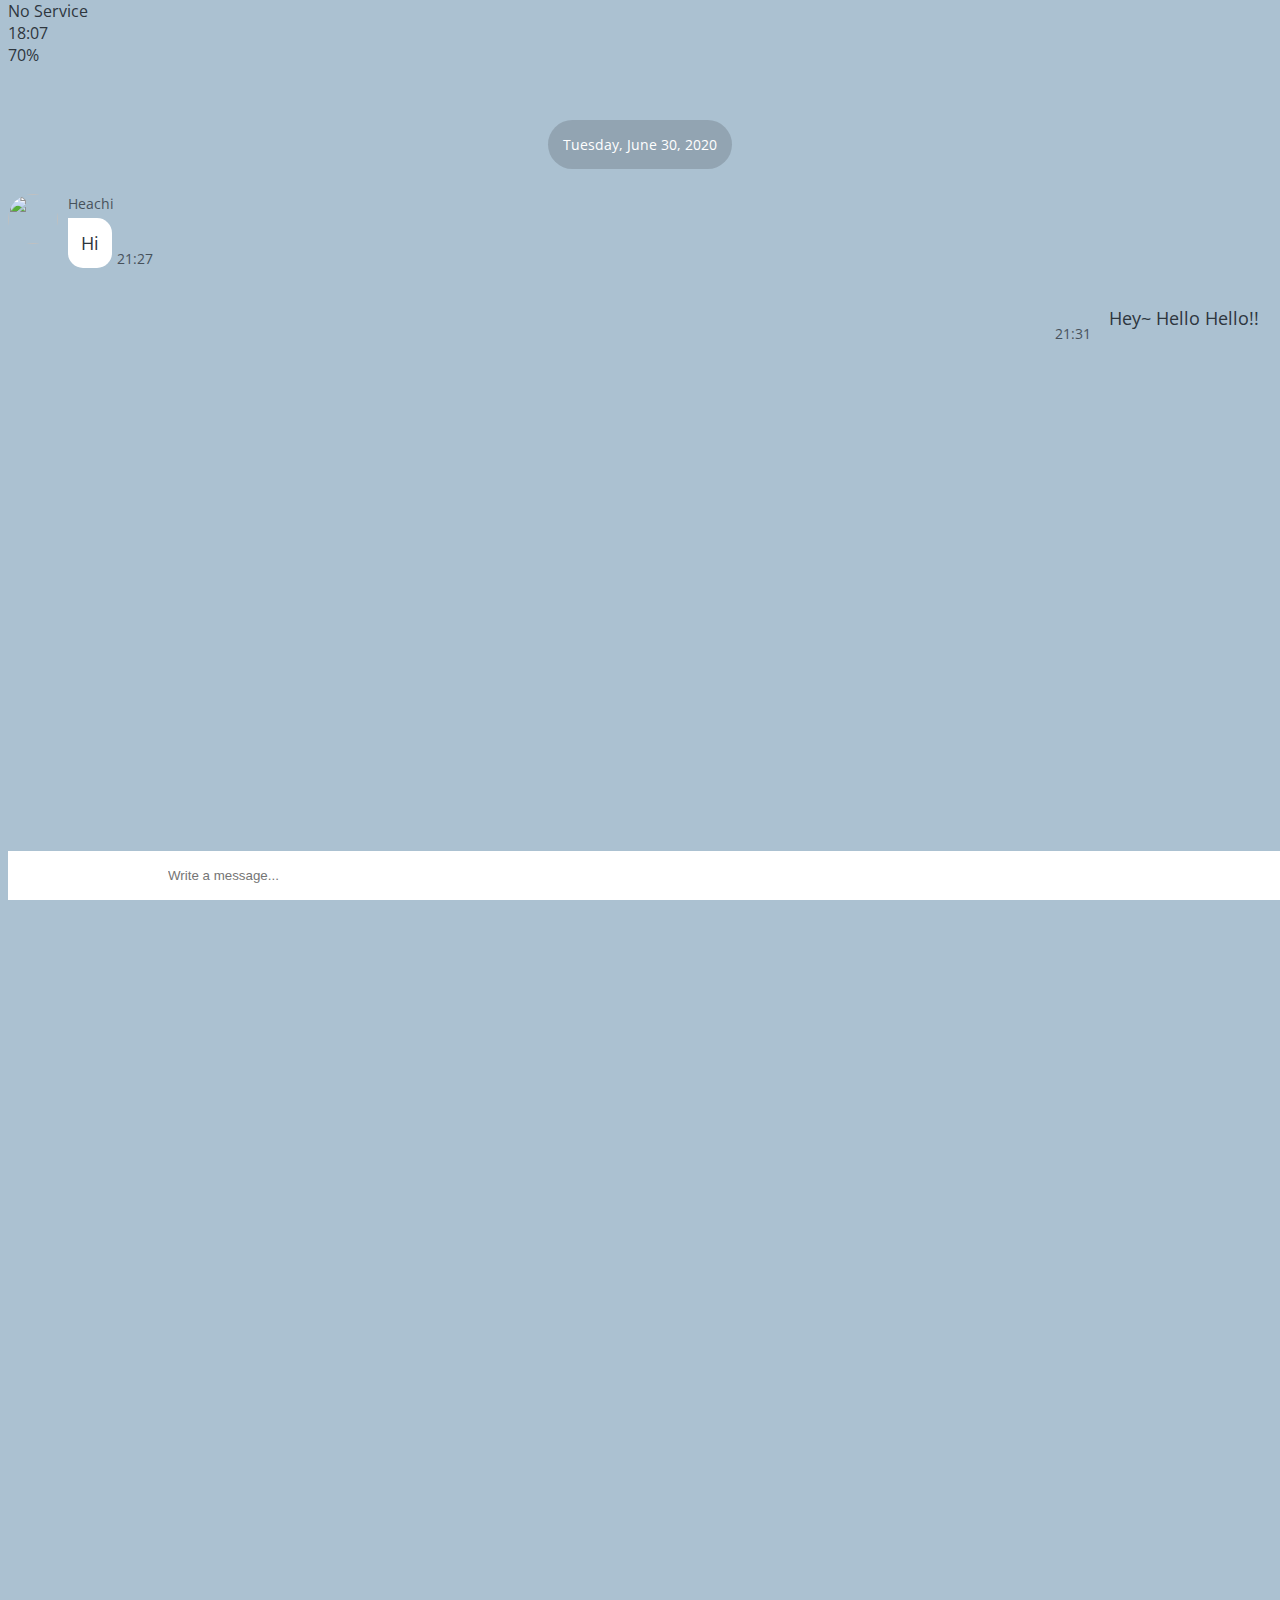
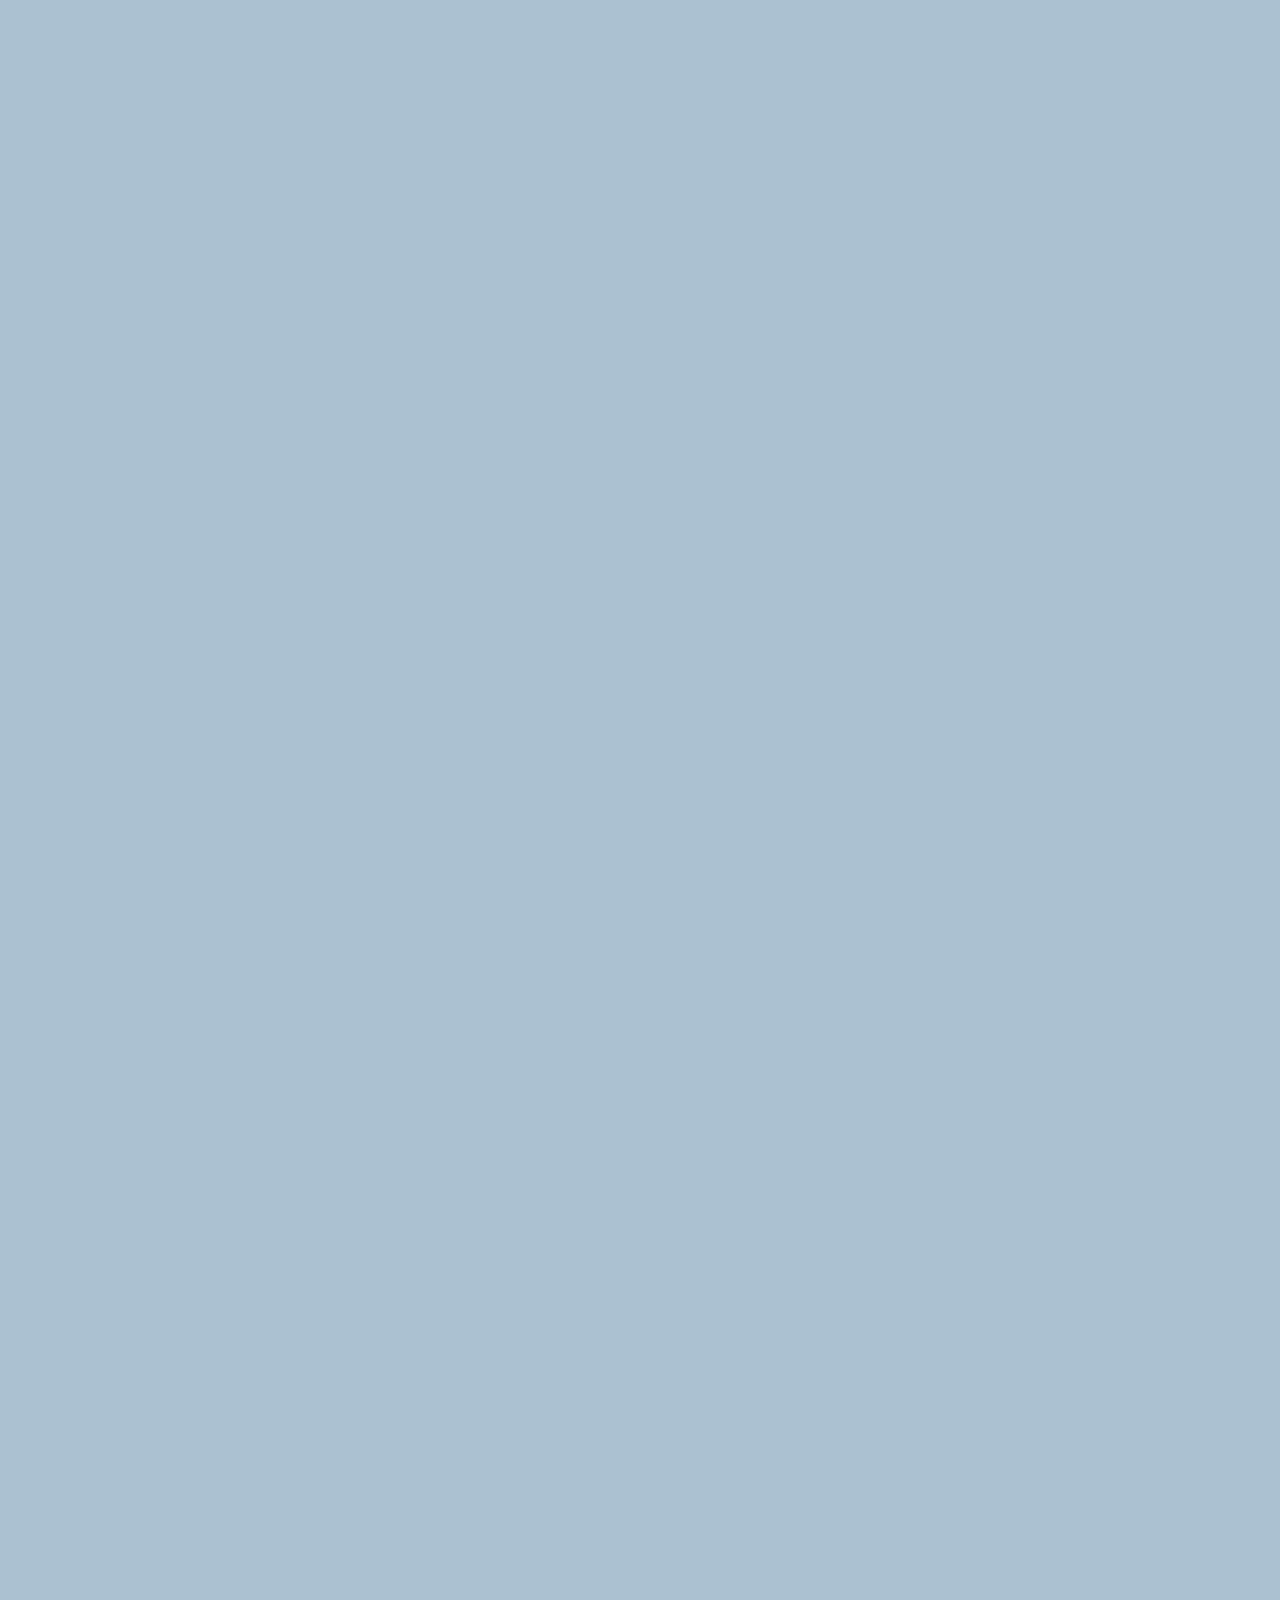
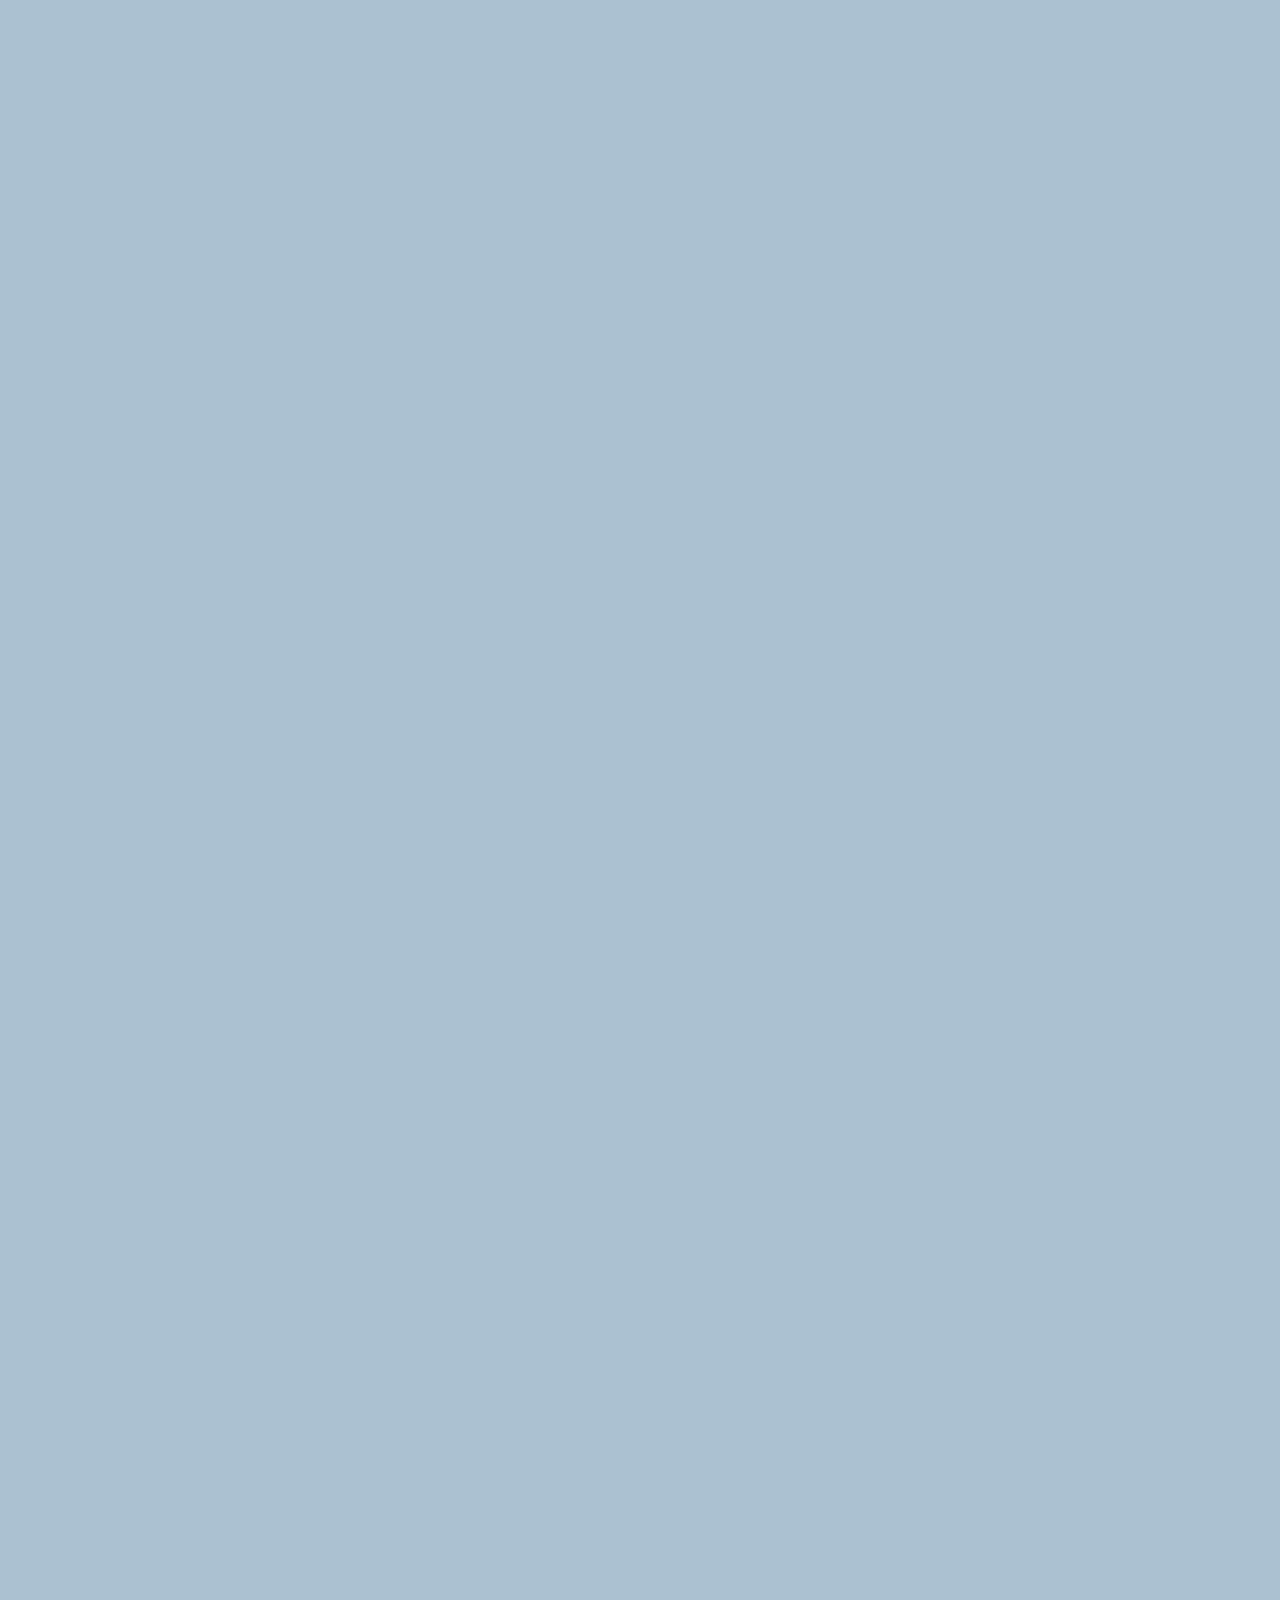
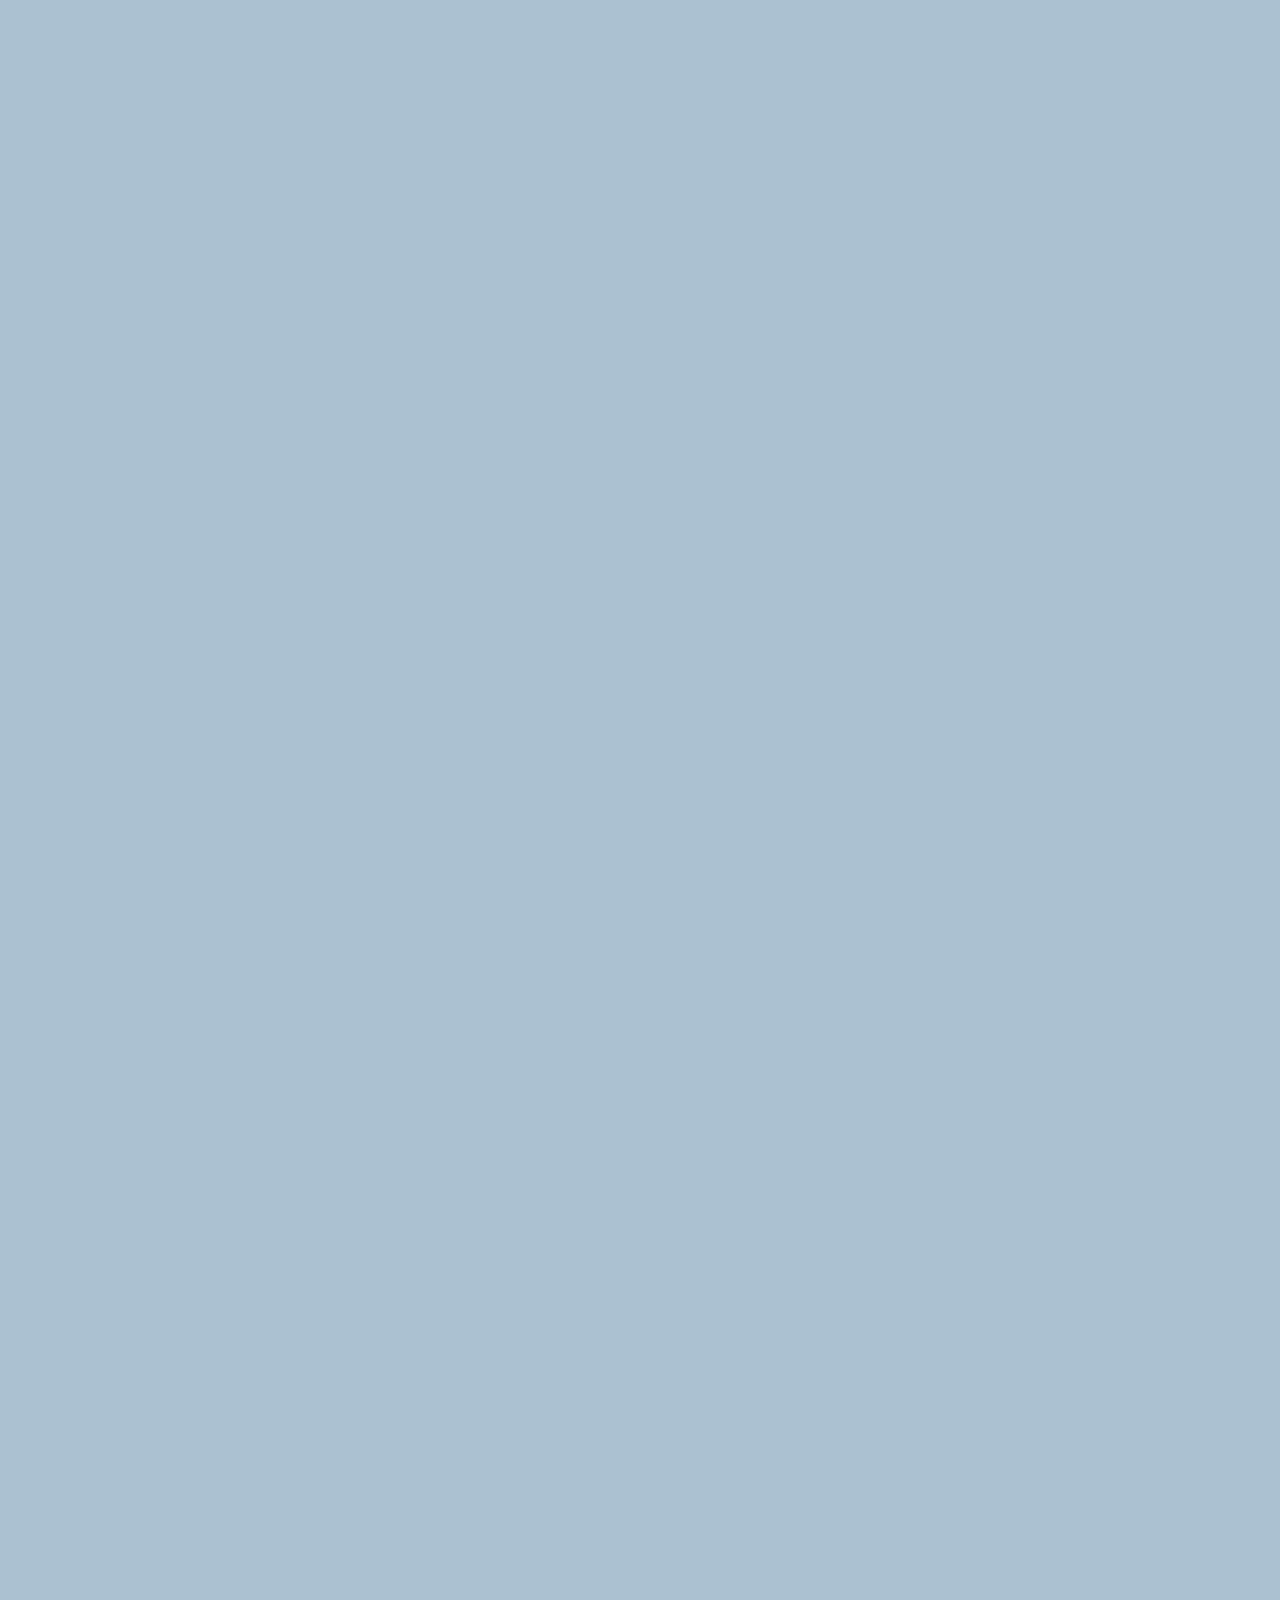
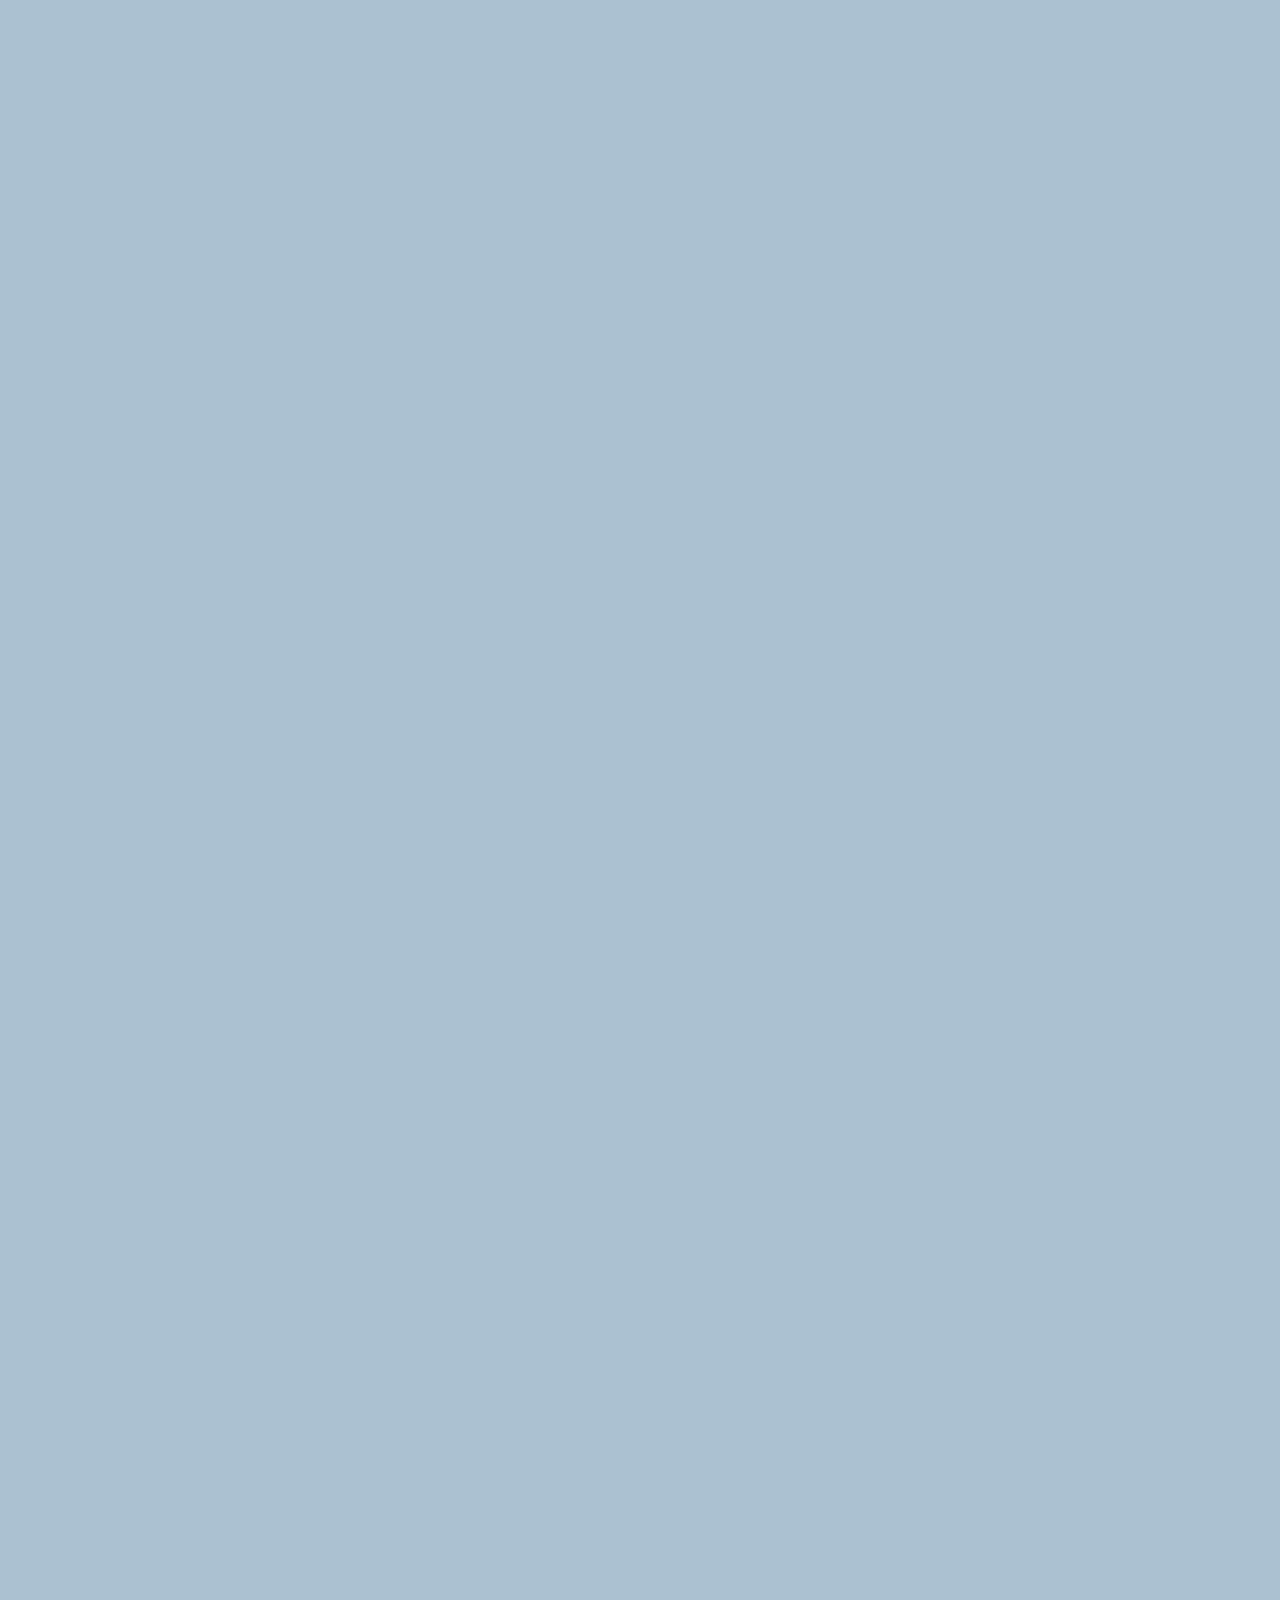
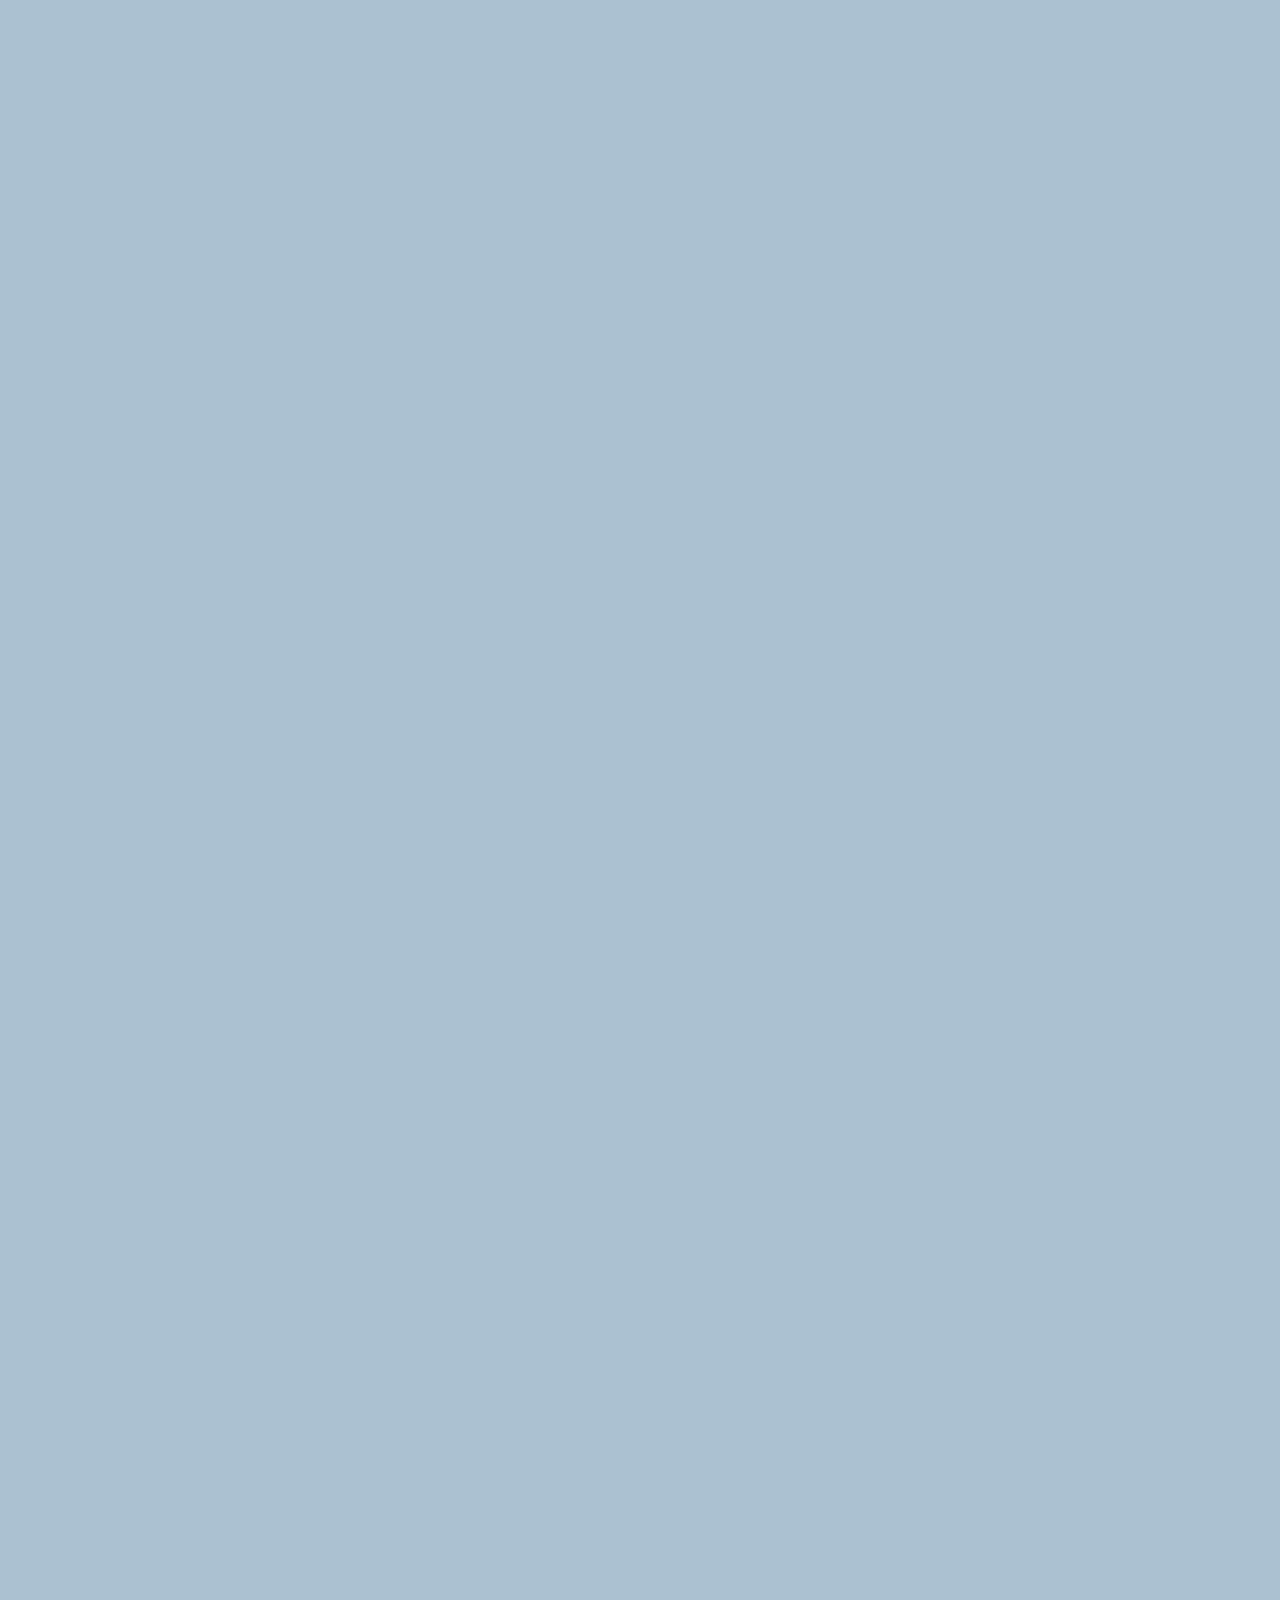
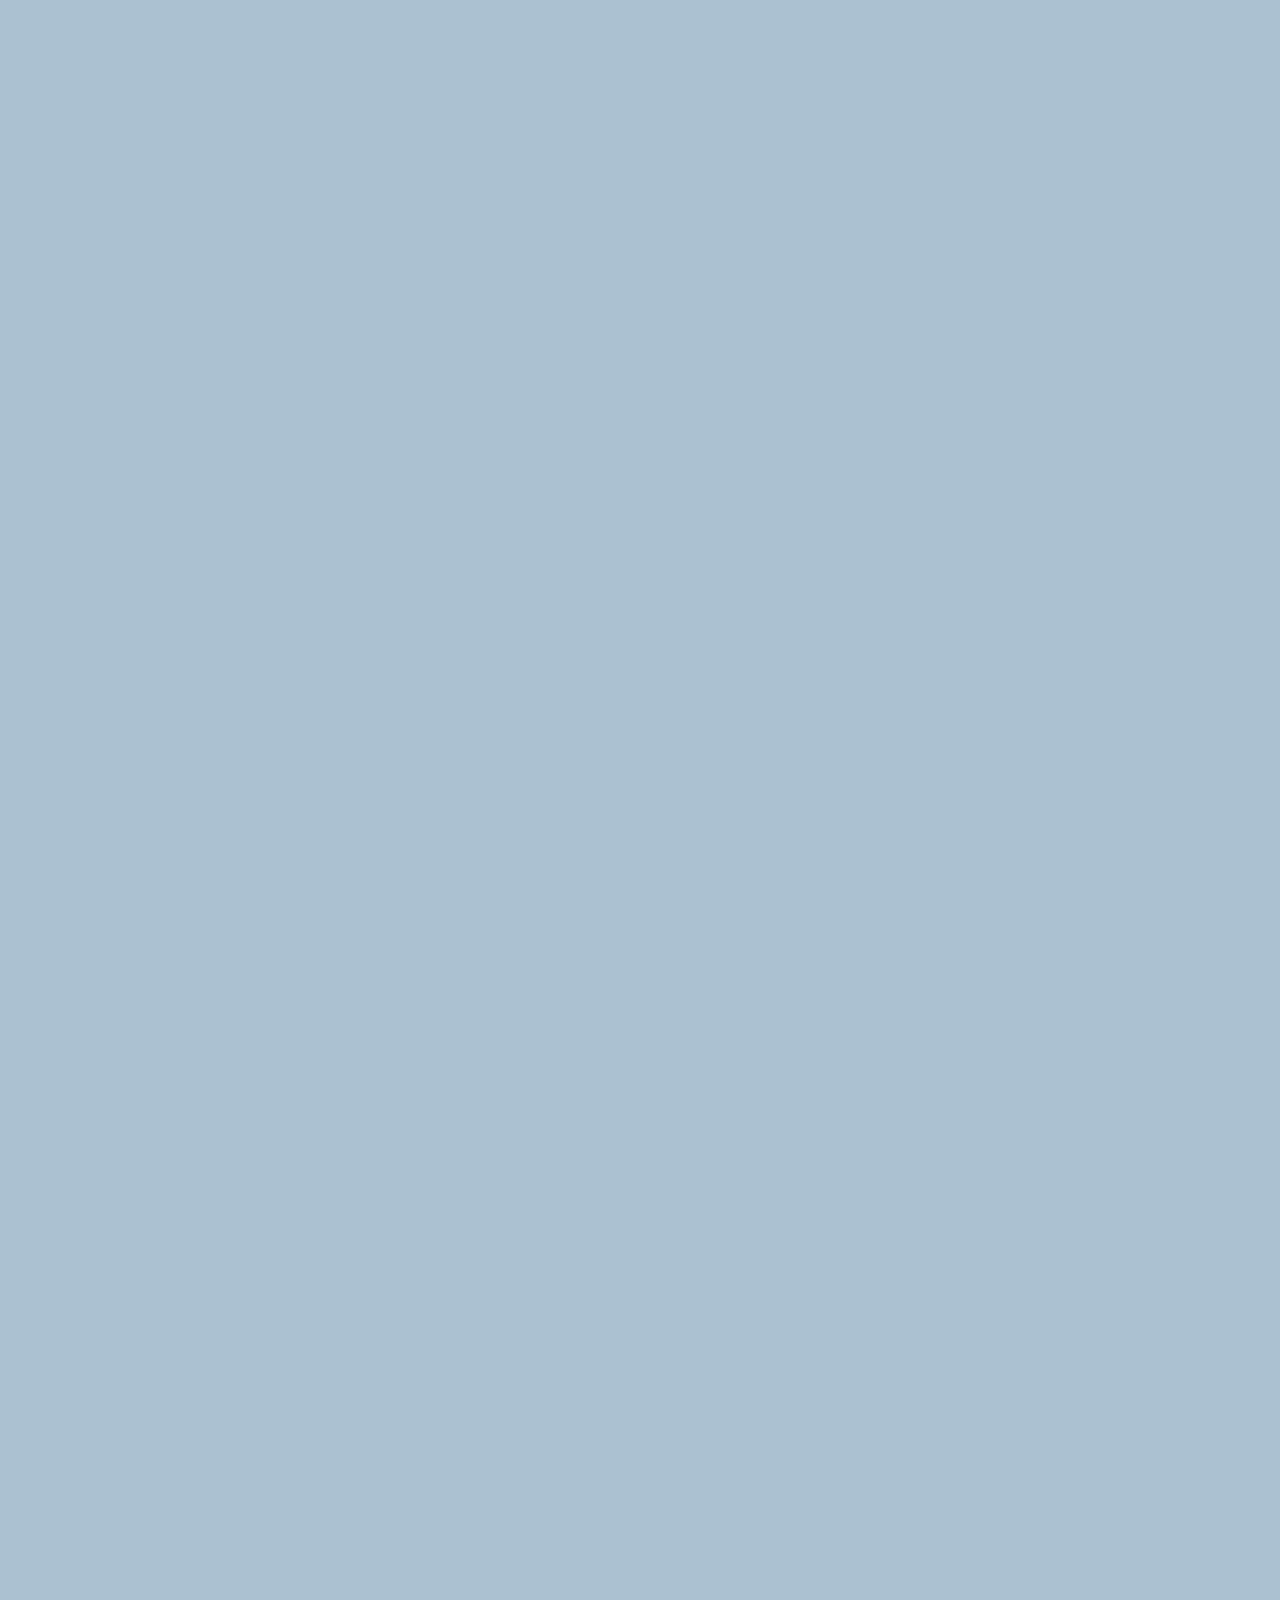
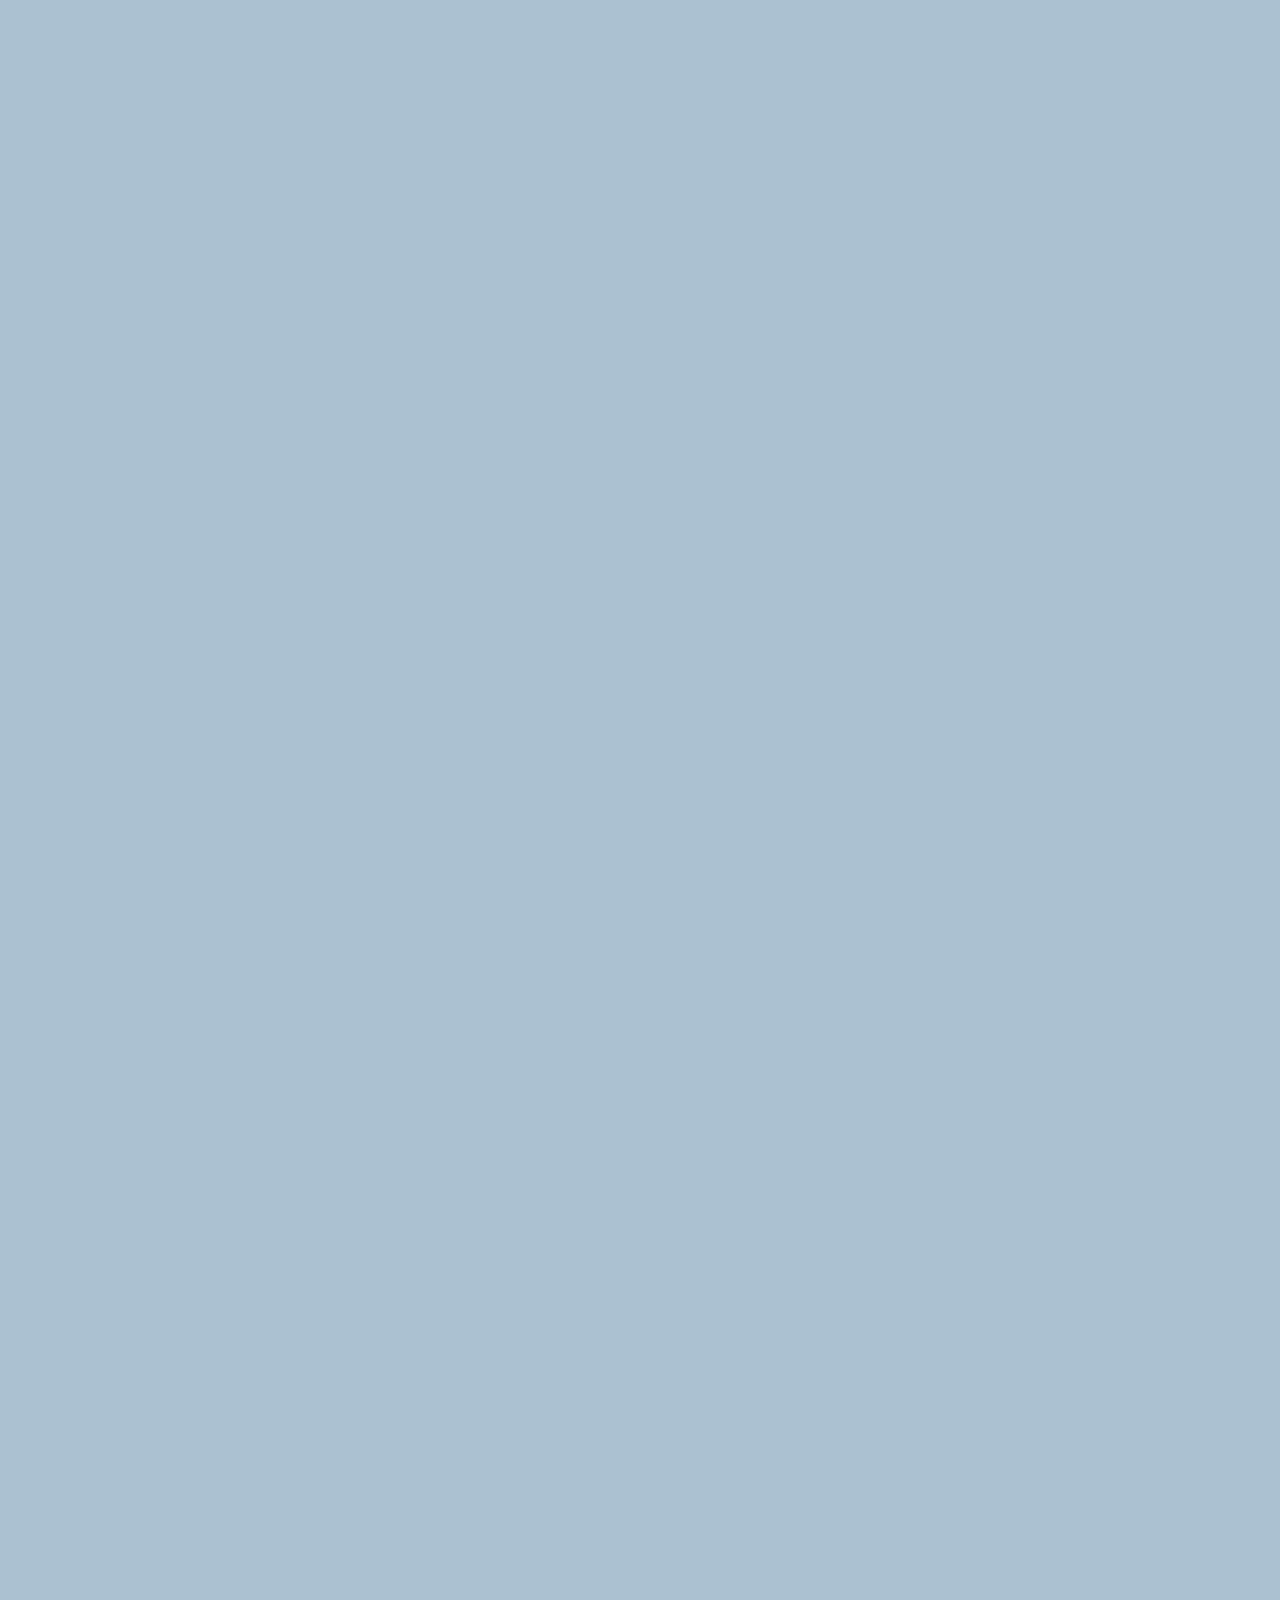
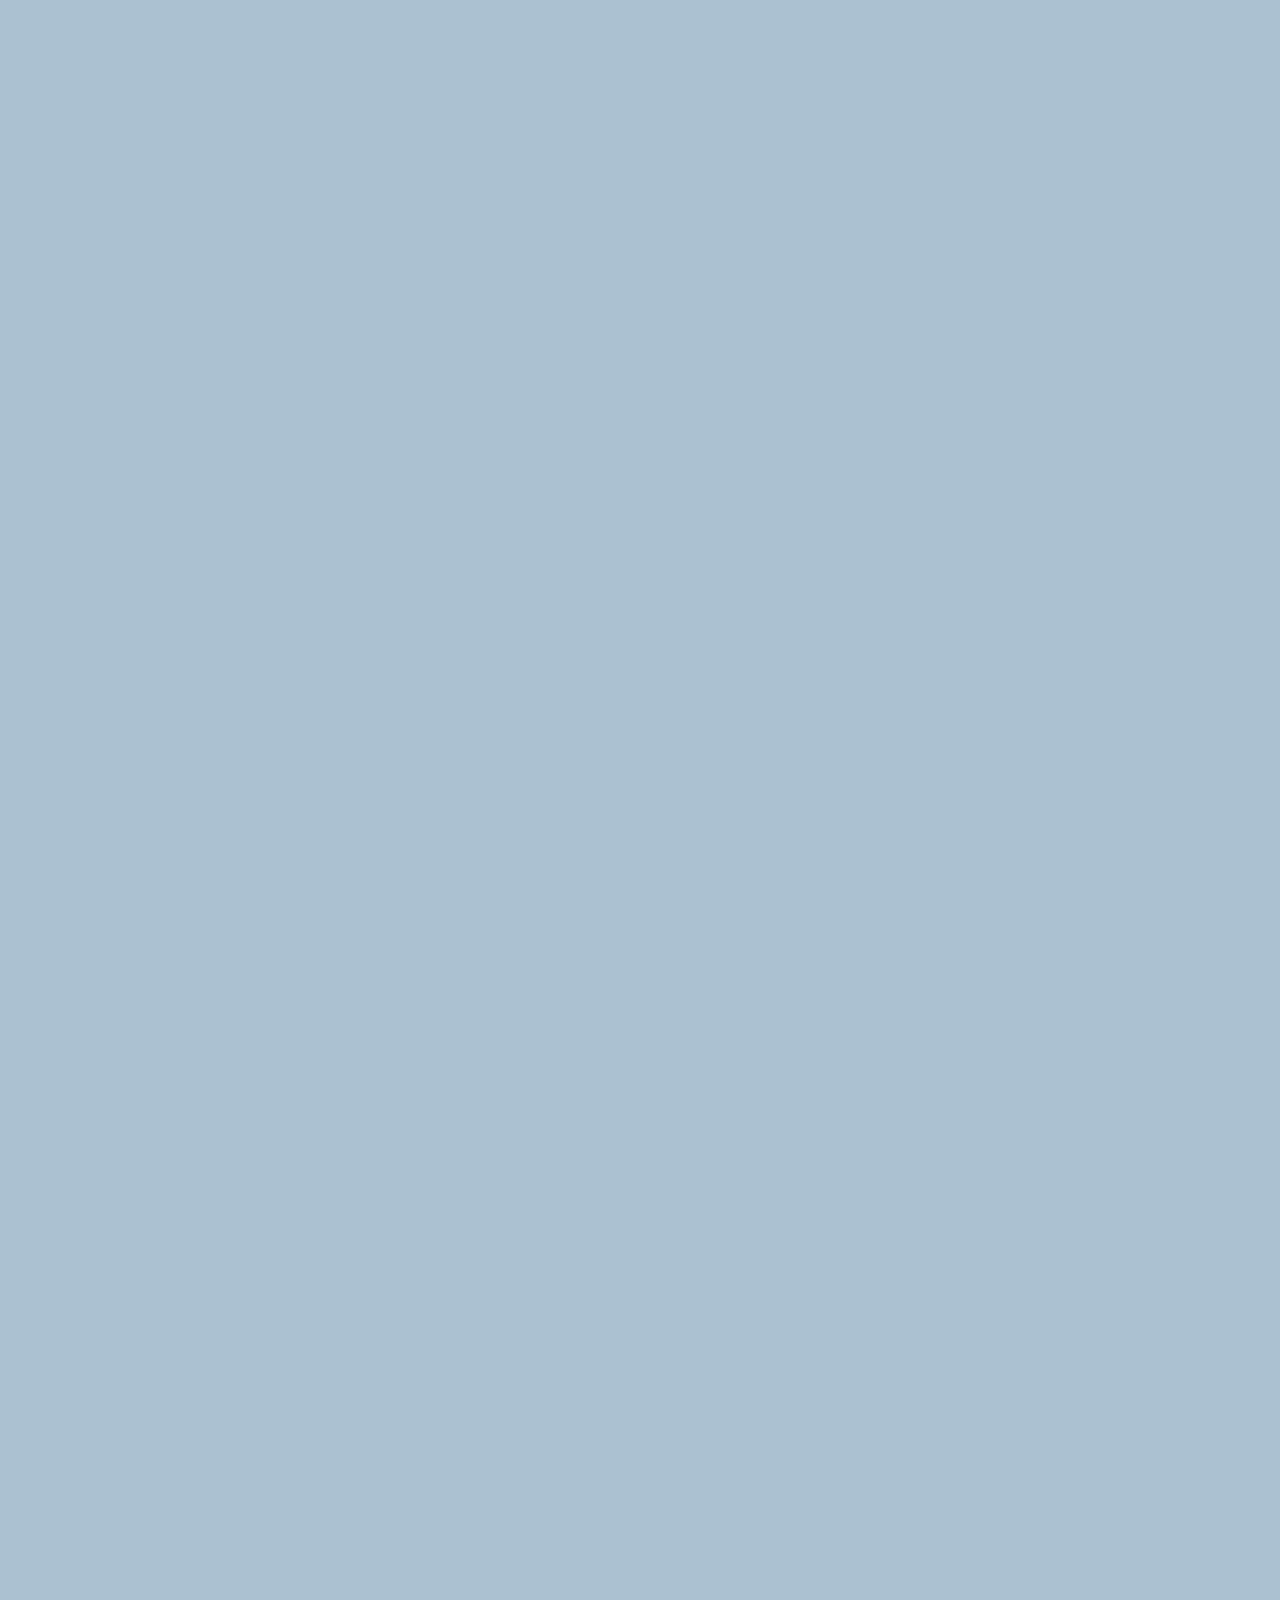
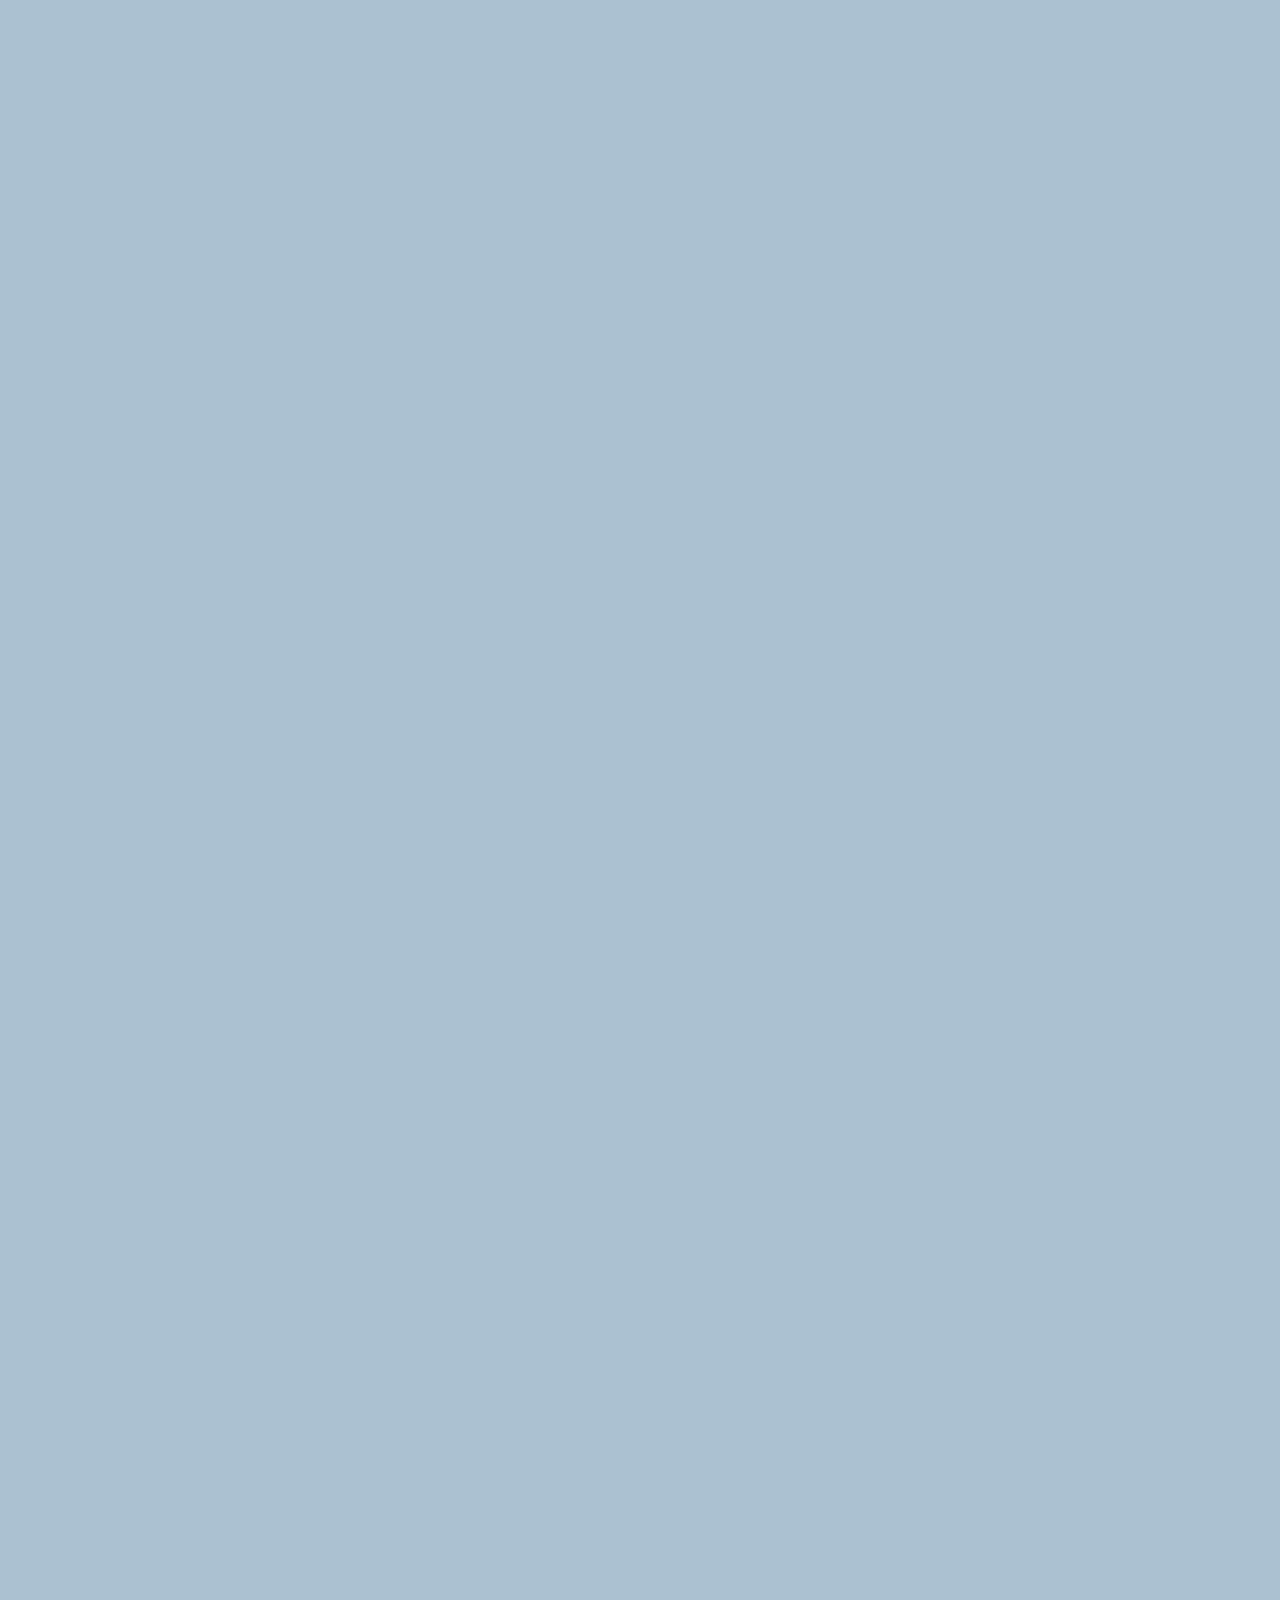
==== chat.html @ 616a5c73 "Feat: chat, loading html 작성" ====
<!DOCTYPE html>
<html lang="ko">

<head>
	<link rel="stylesheet" href="/css/styles.css">
	<meta charset="UTF-8">
	<meta http-equiv="X-UA-Compatible" content="IE=edge">
	<meta name="viewport" content="width=device-width, initial-scale=1.0">
	<title>Chat - Kokoa Talk Clone</title>
	<meta name="description" content="This is Kokoa Clone">
</head>

<body id="chat-screen">
	<div class="status-bar">
		<div class="status-bar__column">
			<span>No Service</span>
			<i class="fas fa-wifi"></i>
		</div>
		<div class="status-bar__column">
			<span>18:07</span>
		</div>
		<div class="status-bar__column">
			<span>70%</span>
			<i class="fas fa-battery-full" fa-2x></i>
			<i class="fas fa-bolt"></i>
		</div>
	</div>

	<header class="alt-header">
		<div class="alt-header__column">
			<a href="chats.html">
				<i class="fas fa-angle-left fa-3x"></i>
			</a>
		</div>
		<div class="alt-header__column">
			<h1 class="alt-header-title">Haechi</h1>
		</div>
		<div class="alt-header__column">
			<span><i class="fas fa-search fa-lg"></i></span>
			<span><i class="fas fa-bars fa-lg"></i></span>
		</div>
	</header>

	<main class="main-screen main-chat">
		<div class="chat__timestamp">
			Tuesday, June 30, 2020
		</div>

		<div class="message-row">
			<img src="https://pbs.twimg.com/profile_images/1377637229833584642/5Nfz3_Jg.jpg" alt="" />
			<div class="message-row__content">
				<span class="message__author">Heachi</span>
				<div class="message__info">
					<span class="message__bubble">Hi</span>
					<span class="message__time">21:27</span>
				</div>
			</div>
		</div>

		<div class="message-row message-row--own">
			<div class="message-row__content">
				<div class="message__info">
					<span class="message__bubble">Hey~ Hello Hello!!</span>
					<span class="message__time">21:31</span>
				</div>
			</div>
		</div>
	</main>

	<form class="reply">
		<div class="form__column">
			<i class="far fa-plus-square fa-lg"></i>
		</div>
		<div class="reply__column">
			<input type="text" name="" id="" placeholder="Write a message..." />
			<i class="far fa-smile fa-lg"></i>
			<button>
				<i class="fas fa-arrow-up"></i>
			</button>
		</div>
	</form>

	<script src="https://kit.fontawesome.com/b0b02d4bd9.js" crossorigin="anonymous"></script>
</body>

</html>
---- css/styles.css ----
@import url('https://fonts.googleapis.com/css2?family=Open+Sans:wght@400;600&display=swap');
@import 'reset.css';
@import 'variables.css';

/* Components */
@import 'components/status-bar.css';
@import 'components/nav-bar.css';
@import 'components/screen-header.css';
@import 'components/user-component.css';
@import 'components/badge.css';
@import 'components/icon-row.css';
@import 'components/alt-screen-header.css';

/* Screens */
@import 'screens/login.css';
@import 'screens/friends.css';
@import 'screens/find.css';
@import 'screens/more.css';
@import 'screens/settings.css';
@import 'screens/chat.css';

body {
    color: #2e363e;
    font-family: 'Open Sans', sans-serif;
    /* height: 1000vh; */
    margin-top: 40px;
}

.main-screen {
    padding: 0px var(--horizontal-space);
}
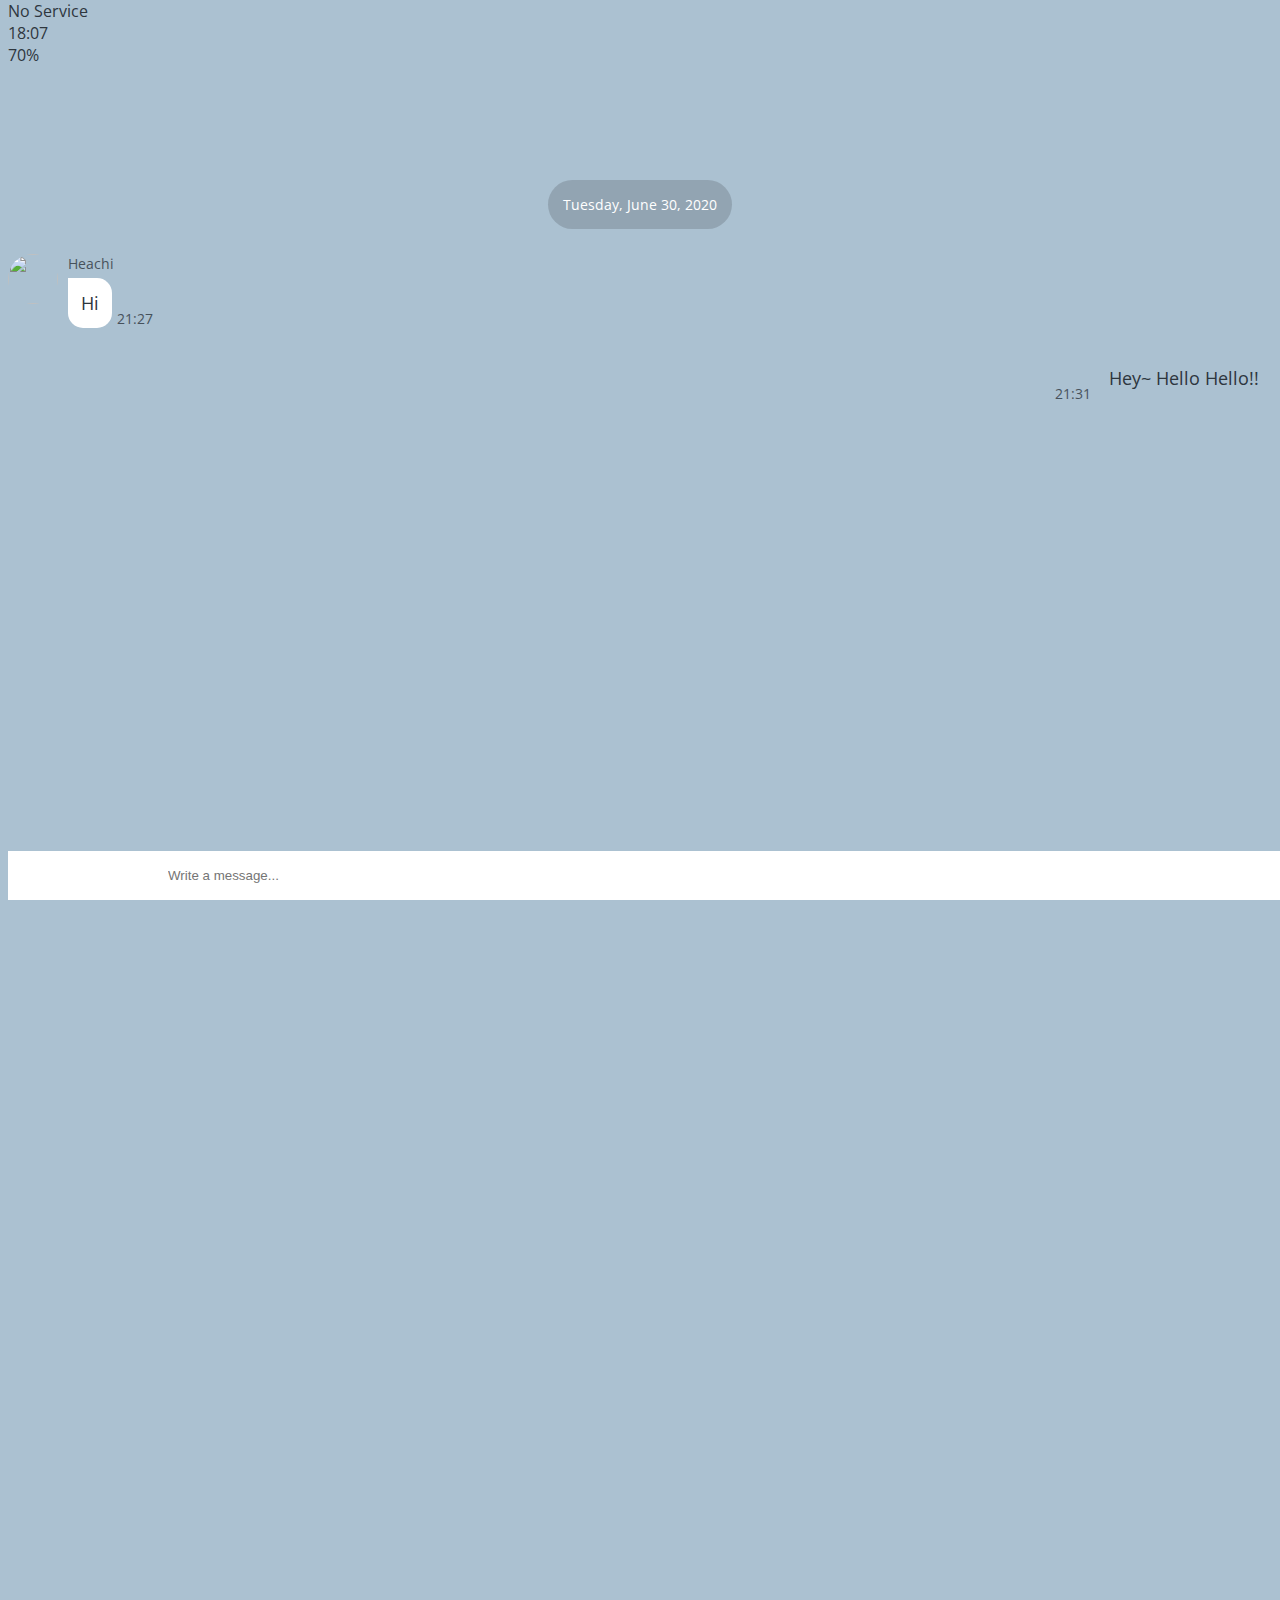
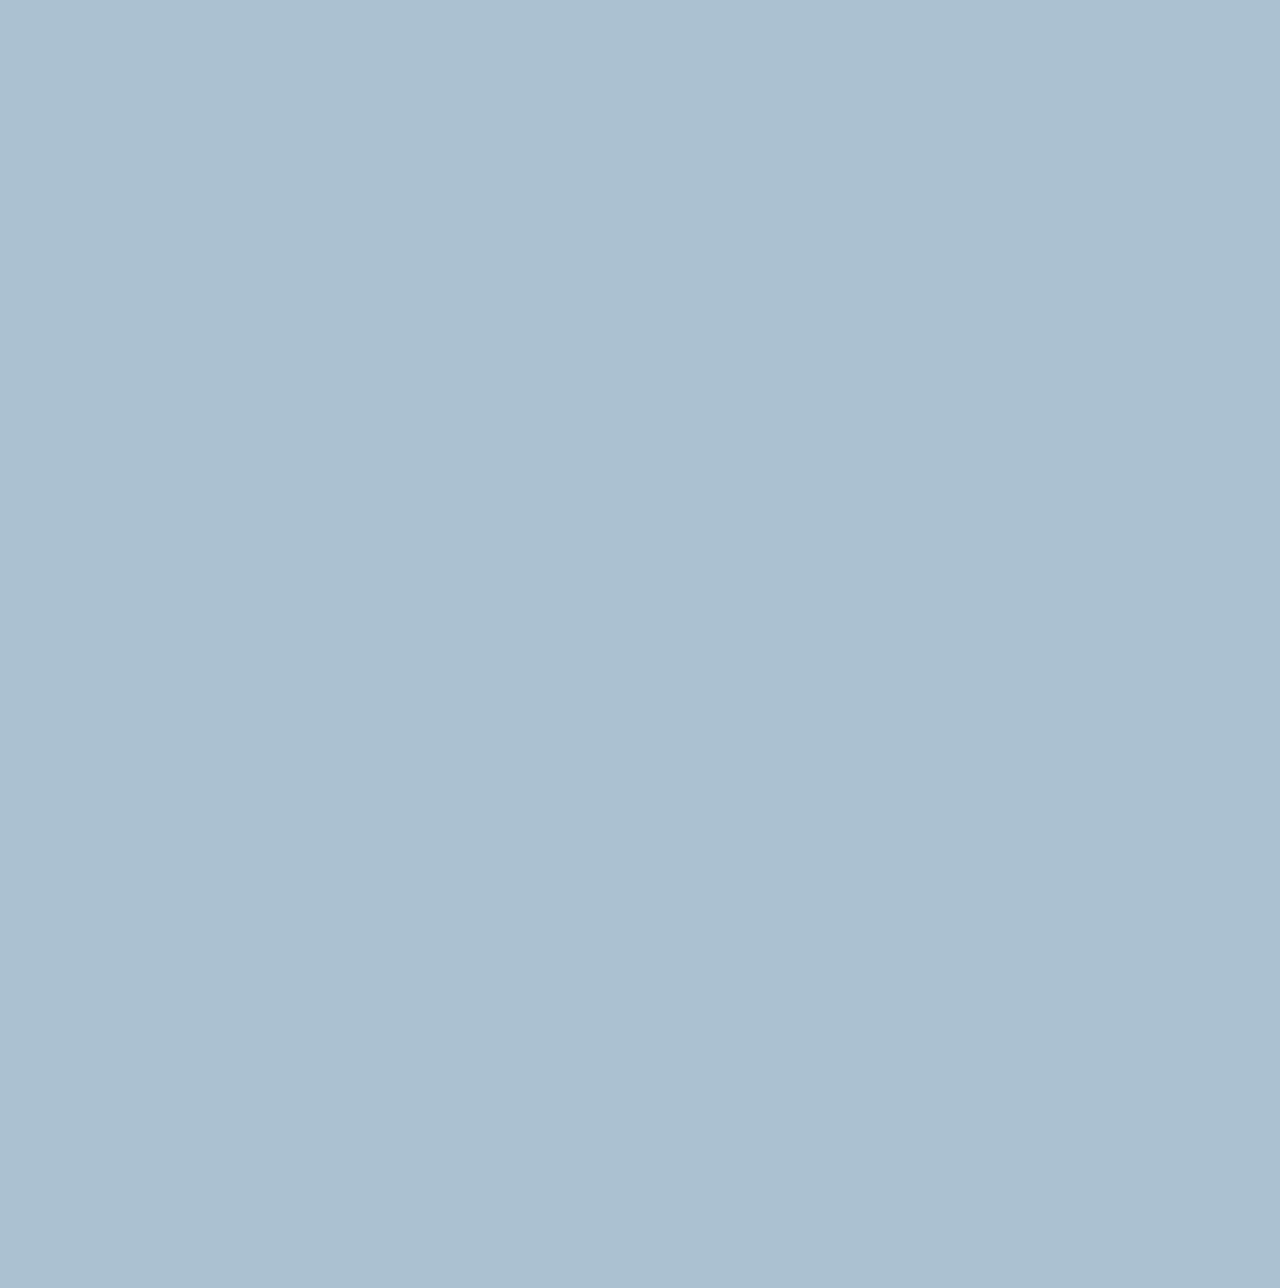
==== commit 15e6c274: "Feat: 애니메이션 적용" ====
--- a/chat.html
+++ b/chat.html
@@ -68,7 +68,7 @@
 	</main>
 
 	<form class="reply">
-		<div class="form__column">
+		<div class="reply__column">
 			<i class="far fa-plus-square fa-lg"></i>
 		</div>
 		<div class="reply__column">
